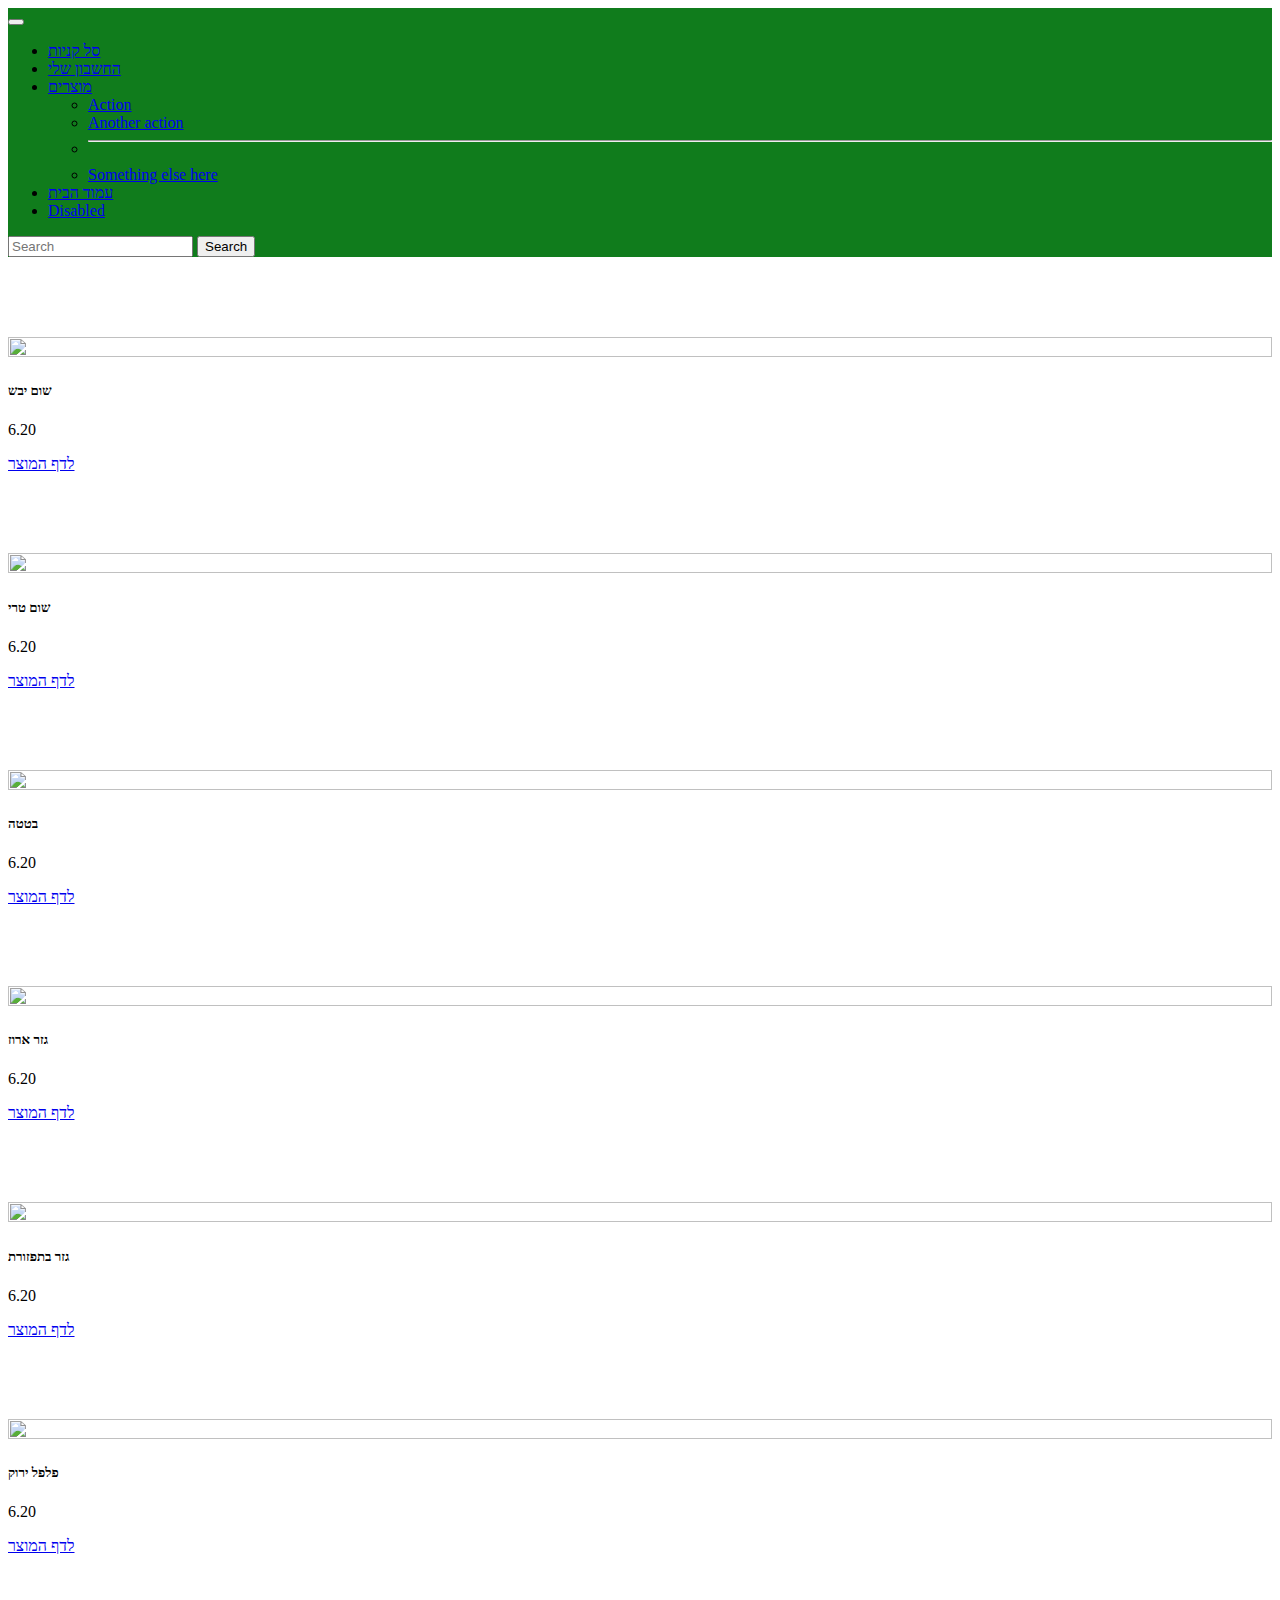
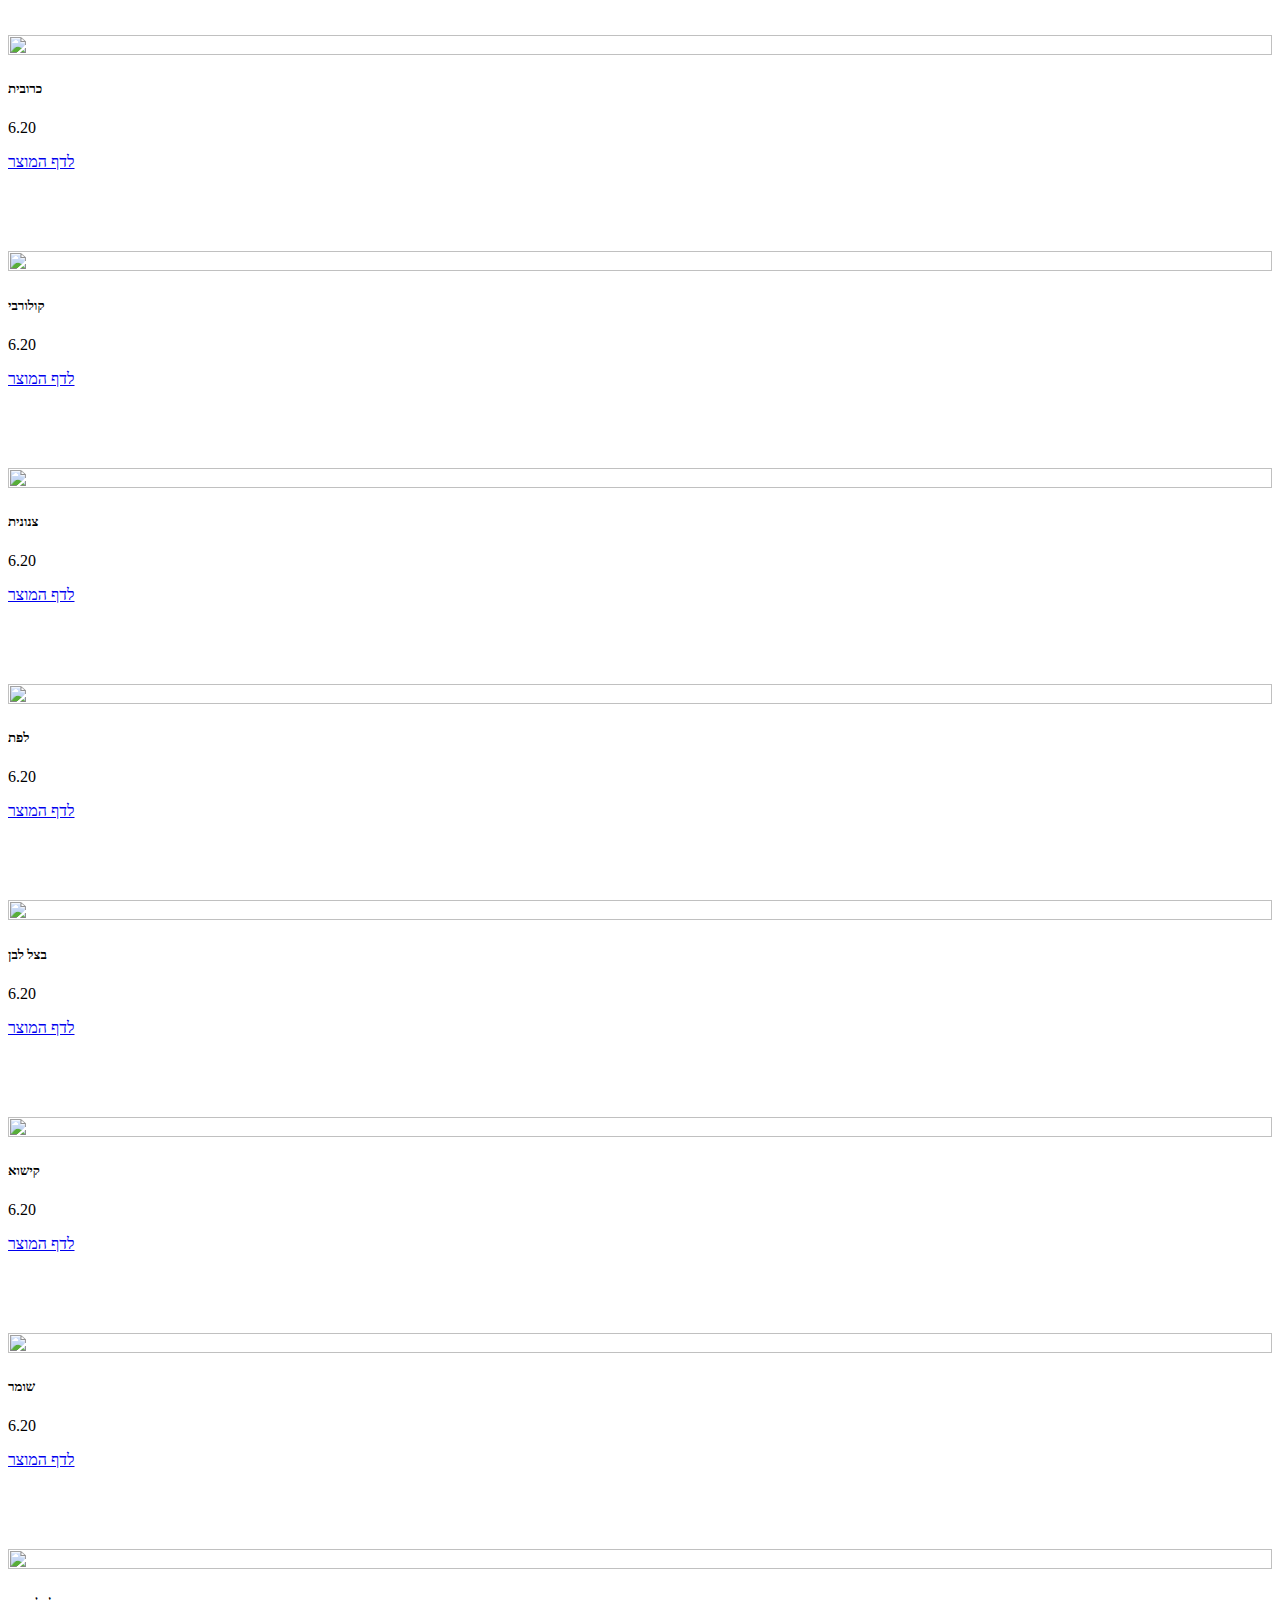
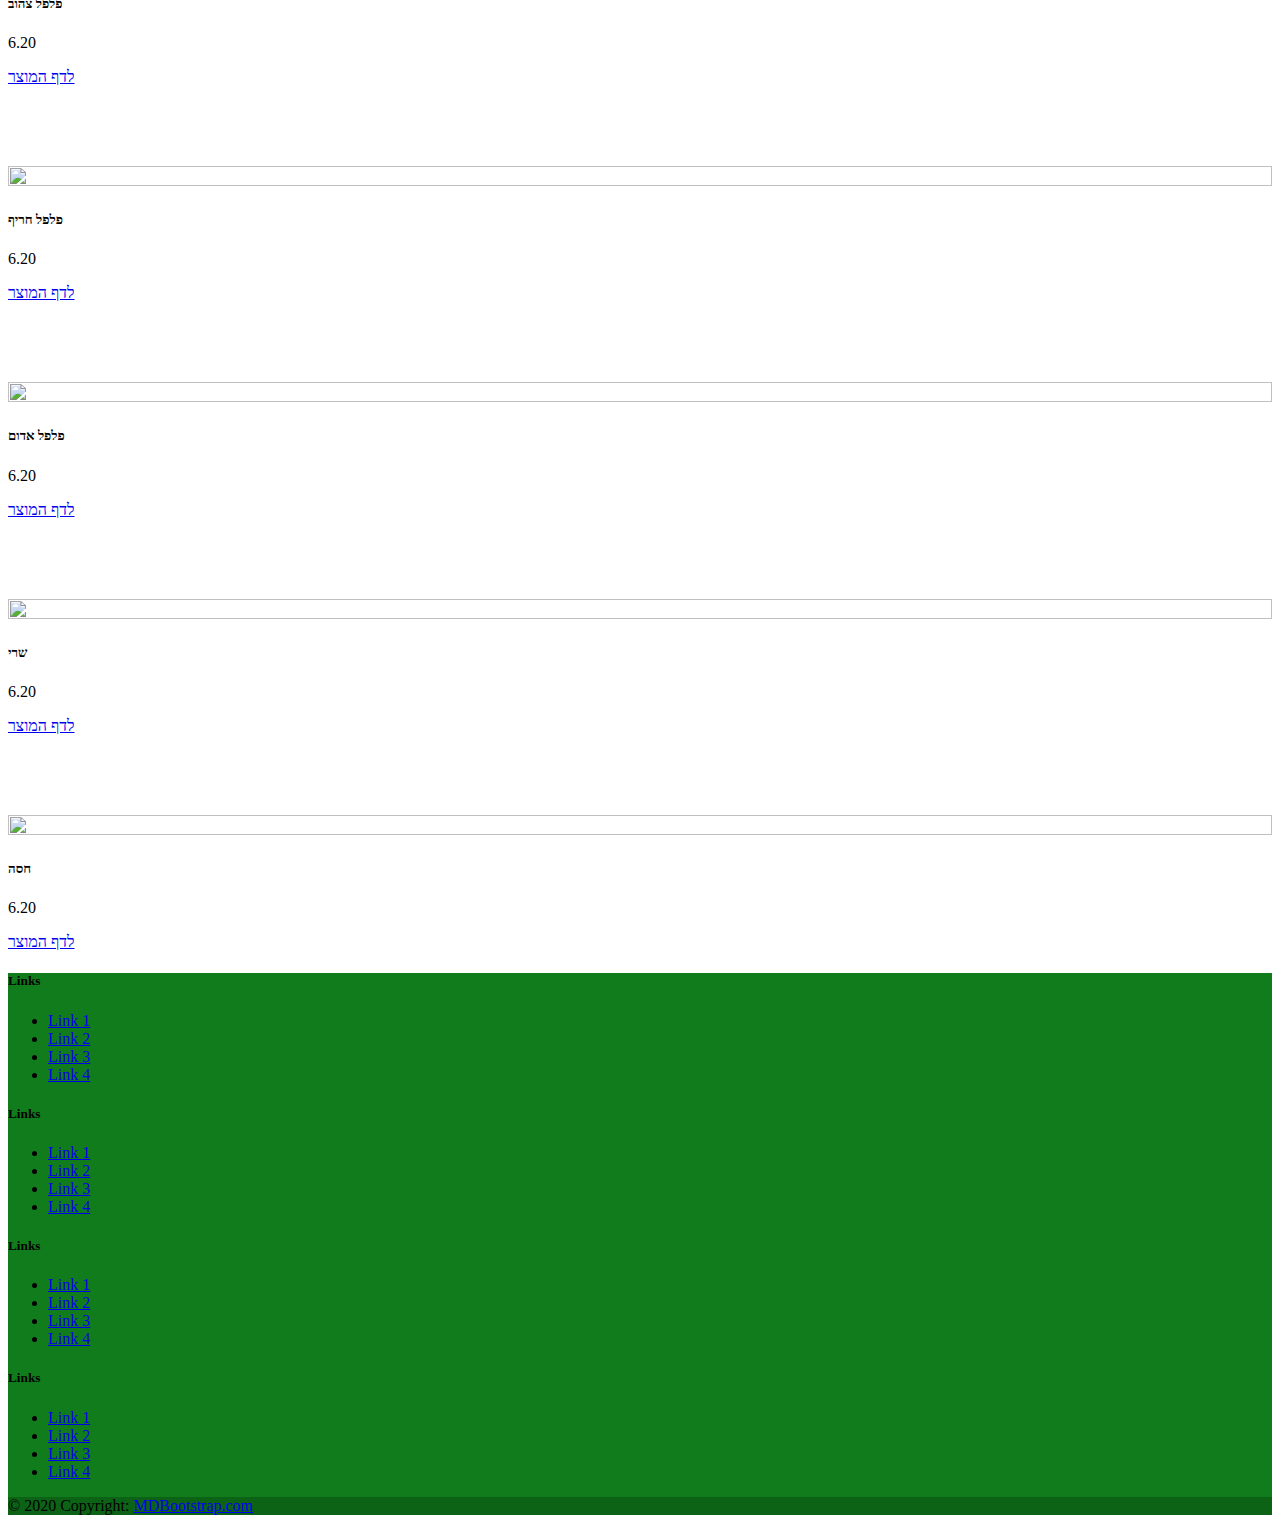
==== index.html @ cefb9ee0 "style 2" ====
<!DOCTYPE html>
<html lang="en">

<head>
    <title>Bram</title>
    <meta charset="UTF-8">
    <meta http-equiv="X-UA-Compatible" content="IE=edge">
    <meta name="viewport" content="width=device-width, initial-scale=1.0">

    <link href="https://cdn.jsdelivr.net/npm/bootstrap@5.0.0-beta2/dist/css/bootstrap.min.css" rel="stylesheet"
        integrity="sha384-BmbxuPwQa2lc/FVzBcNJ7UAyJxM6wuqIj61tLrc4wSX0szH/Ev+nYRRuWlolflfl" crossorigin="anonymous">
    <link rel="stylesheet" href="style.css">

</head>

<body>
    <!-- NavBar -->
    <nav class="navbar navbar-expand-lg navbar-light bg-light nav123">
        <div class="container-fluid">
            <button class="navbar-toggler" type="button" data-bs-toggle="collapse"
                data-bs-target="#navbarSupportedContent" aria-controls="navbarSupportedContent" aria-expanded="false"
                aria-label="Toggle navigation">
                <span class="navbar-toggler-icon"></span>
            </button>
            <div class="collapse navbar-collapse" id="navbarSupportedContent">
                <ul class="navbar-nav me-auto mb-2 mb-lg-0">
                    <li class="nav-item">
                        <a class="nav-link active" aria-current="page" href="#">סל קניות</a>
                    </li>
                    <li class="nav-item">
                        <a class="nav-link active" aria-current="page" href="#">החשבון שלי</a>
                    </li>

                    <li class="nav-item dropdown">
                        <a class="nav-link dropdown-toggle" href="#" id="navbarDropdown" role="button"
                            data-bs-toggle="dropdown" aria-expanded="false">
                            מוצרים
                        </a>
                        <ul class="dropdown-menu" aria-labelledby="navbarDropdown">
                            <li><a class="dropdown-item" href="#">Action</a></li>
                            <li><a class="dropdown-item" href="#">Another action</a></li>
                            <li>
                                <hr class="dropdown-divider">
                            </li>
                            <li><a class="dropdown-item" href="#">Something else here</a></li>
                        </ul>
                    </li>
                    <li class="nav-item">
                        <a class="nav-link active" aria-current="page" href="#">עמוד הבית</a>
                    </li>
                    <li class="nav-item">
                        <a class="nav-link disabled" href="#" tabindex="-1" aria-disabled="true">Disabled</a>
                    </li>
                </ul>
                <form class="d-flex">
                    <input class="form-control me-2" type="search" placeholder="Search" aria-label="Search">
                    <button class="btn btn-gree btn-outline-success" type="submit">Search</button>
                </form>
            </div>
        </div>
    </nav>
    <!-- End NavBar -->


    <!-- Midle -->
    <div class="container">
        <div class="row">
            <div class="col-lg-2 col-md-4 col-sm-6">
                <div class="card text-center" style="width: 18rem;">
                    <img src="https://i.imgur.com/RlWRuK7.jpg" class="card-img-top" style="width:100%" important!>
                    <div class="card-body">
                        <h5 class="card-title">שום יבש</h5>
                        <p class="card-text">6.20</p>
                        <a href="#" class="btn btn-primary">לדף המוצר</a>
                    </div>
                </div>
            </div>
            <div class="col-lg-2 col-md-4 col-sm-6">
                <div class="card text-center" style="width: 18rem;">
                    <img src="https://i.imgur.com/fm4f9la.jpg" class="card-img-top" style="width:100%" important!>
                    <div class="card-body">
                        <h5 class="card-title">שום טרי</h5>
                        <p class="card-text">6.20</p>
                        <a href="#" class="btn btn-primary">לדף המוצר</a>
                    </div>
                </div>
            </div>
            <div class="col-lg-2 col-md-4 col-sm-6">
                <div class="card text-center" style="width: 18rem;">
                    <img src="https://i.imgur.com/bs7ylni.jpg" class="card-img-top" style="width:100%" important!>
                    <div class="card-body">
                        <h5 class="card-title">בטטה</h5>
                        <p class="card-text">6.20</p>
                        <a href="#" class="btn btn-primary">לדף המוצר</a>
                    </div>
                </div>
            </div>
            <div class="col-lg-2 col-md-4 col-sm-6">
                <div class="card text-center" style="width: 18rem;">
                    <img src="https://i.imgur.com/3d2bCwG.png" class="card-img-top" style="width:100%" important!>
                    <div class="card-body">
                        <h5 class="card-title">גזר ארוז</h5>
                        <p class="card-text">6.20</p>
                        <a href="#" class="btn btn-primary">לדף המוצר</a>
                    </div>
                </div>
            </div>
            <div class="col-lg-2 col-md-4 col-sm-6">
                <div class="card text-center" style="width: 18rem;">
                    <img src="https://i.imgur.com/wnjPpYr.jpg" class="card-img-top" style="width:100%" important!>
                    <div class="card-body">
                        <h5 class="card-title">גזר בתפזורת</h5>
                        <p class="card-text">6.20</p>
                        <a href="#" class="btn btn-primary">לדף המוצר</a>
                    </div>
                </div>
            </div>
            <div class="col-lg-2 col-md-4 col-sm-6">
                <div class="card text-center" style="width: 18rem;">
                    <img src="https://i.imgur.com/p6Xe9nm.jpg" class="card-img-top" style="width:100%" important!>
                    <div class="card-body">
                        <h5 class="card-title">פלפל ירוק</h5>
                        <p class="card-text">6.20</p>
                        <a href="#" class="btn btn-primary">לדף המוצר</a>
                    </div>
                </div>
            </div>
            <div class="col-lg-2 col-md-4 col-sm-6">
                <div class="card text-center" style="width: 18rem;">
                    <img src="https://i.imgur.com/N1p2aEG.jpg" class="card-img-top" style="width:100%" important!>
                    <div class="card-body">
                        <h5 class="card-title">כרובית</h5>
                        <p class="card-text">6.20</p>
                        <a href="#" class="btn btn-primary">לדף המוצר</a>
                    </div>
                </div>
            </div>
            <div class="col-lg-2 col-md-4 col-sm-6">
                <div class="card text-center" style="width: 18rem;">
                    <img src="https://i.imgur.com/ut5Ti1n.jpg" class="card-img-top" style="width:100%" important!>
                    <div class="card-body">
                        <h5 class="card-title">קולורבי</h5>
                        <p class="card-text">6.20</p>
                        <a href="#" class="btn btn-primary">לדף המוצר</a>
                    </div>
                </div>
            </div>
            <div class="col-lg-2 col-md-4 col-sm-6">
                <div class="card text-center" style="width: 18rem;">
                    <img src="https://i.imgur.com/qaILpAR.jpg" class="card-img-top" style="width:100%" important!>
                    <div class="card-body">
                        <h5 class="card-title">צנונית</h5>
                        <p class="card-text">6.20</p>
                        <a href="#" class="btn btn-primary">לדף המוצר</a>
                    </div>
                </div>
            </div>
            <div class="col-lg-2 col-md-4 col-sm-6">
                <div class="card text-center" style="width: 18rem;">
                    <img src="https://i.imgur.com/A8HFVk7.jpg" class="card-img-top" style="width:100%" important!>
                    <div class="card-body">
                        <h5 class="card-title">לפת</h5>
                        <p class="card-text">6.20</p>
                        <a href="#" class="btn btn-primary">לדף המוצר</a>
                    </div>
                </div>
            </div>
            <div class="col-lg-2 col-md-4 col-sm-6">
                <div class="card text-center" style="width: 18rem;">
                    <img src="https://i.imgur.com/42WycYg.jpg" class="card-img-top" style="width:100%" important!>
                    <div class="card-body">
                        <h5 class="card-title">בצל לבן</h5>
                        <p class="card-text">6.20</p>
                        <a href="#" class="btn btn-primary">לדף המוצר</a>
                    </div>
                </div>
            </div>
            <div class="col-lg-2 col-md-4 col-sm-6">
                <div class="card text-center" style="width: 18rem;">
                    <img src="https://i.imgur.com/HAWOBCW.jpg" class="card-img-top" style="width:100%" important!>
                    <div class="card-body">
                        <h5 class="card-title">קישוא</h5>
                        <p class="card-text">6.20</p>
                        <a href="#" class="btn btn-primary">לדף המוצר</a>
                    </div>
                </div>
            </div>
            <div class="col-lg-2 col-md-4 col-sm-6">
                <div class="card text-center" style="width: 18rem;">
                    <img src="https://i.imgur.com/wGFgHNB.png" class="card-img-top" style="width:100%" important!>
                    <div class="card-body">
                        <h5 class="card-title">שומר</h5>
                        <p class="card-text">6.20</p>
                        <a href="#" class="btn btn-primary">לדף המוצר</a>
                    </div>
                </div>
            </div>
            <div class="col-lg-2 col-md-4 col-sm-6">
                <div class="card text-center" style="width: 18rem;">
                    <img src="https://i.imgur.com/quW7Mxg.png" class="card-img-top" style="width:100%" important!>
                    <div class="card-body">
                        <h5 class="card-title">פלפל צהוב</h5>
                        <p class="card-text">6.20</p>
                        <a href="#" class="btn btn-primary">לדף המוצר</a>
                    </div>
                </div>
            </div>
            <div class="col-lg-2 col-md-4 col-sm-6">
                <div class="card text-center" style="width: 18rem;">
                    <img src="https://i.imgur.com/ahIGLGN.jpg" class="card-img-top" style="width:100%" important!>
                    <div class="card-body">
                        <h5 class="card-title">פלפל חריף</h5>
                        <p class="card-text">6.20</p>
                        <a href="#" class="btn btn-primary">לדף המוצר</a>
                    </div>
                </div>
            </div>
            <div class="col-lg-2 col-md-4 col-sm-6">
                <div class="card text-center" style="width: 18rem;">
                    <img src="https://i.imgur.com/xiLeTt6.jpg" class="card-img-top" style="width:100%" important!>
                    <div class="card-body">
                        <h5 class="card-title">פלפל אדום</h5>
                        <p class="card-text">6.20</p>
                        <a href="#" class="btn btn-primary">לדף המוצר</a>
                    </div>
                </div>
            </div>
            <div class="col-lg-2 col-md-4 col-sm-6">
                <div class="card text-center" style="width: 18rem;">
                    <img src="https://i.imgur.com/mCAJ1Qv.jpg" class="card-img-top" style="width:100%" important!>
                    <div class="card-body">
                        <h5 class="card-title">שרי</h5>
                        <p class="card-text">6.20</p>
                        <a href="#" class="btn btn-primary">לדף המוצר</a>
                    </div>
                </div>
            </div>
            <div class="col-lg-2 col-md-4 col-sm-6">
                <div class="card text-center" style="width: 18rem;">
                    <img src="https://i.imgur.com/bJrP5sS.png" class="card-img-top" style="width:100%" important!>
                    <div class="card-body">
                        <h5 class="card-title">חסה</h5>
                        <p class="card-text">6.20</p>
                        <a href="#" class="btn btn-primary">לדף המוצר</a>
                    </div>
                </div>
            </div>
        </div>

    </div>

    <!-- End Midle -->








    <!-- Footer -->
    <footer class="bg-light text-center text-lg-start foot">
        <!-- Grid container -->
        <div class="container p-4">
            <!--Grid row-->
            <div class="row">
                <!--Grid column-->
                <div class="col-lg-3 col-md-6 mb-4 mb-md-0">
                    <h5 class="text-uppercase">Links</h5>

                    <ul class="list-unstyled mb-0">
                        <li>
                            <a href="#!" class="text-dark">Link 1</a>
                        </li>
                        <li>
                            <a href="#!" class="text-dark">Link 2</a>
                        </li>
                        <li>
                            <a href="#!" class="text-dark">Link 3</a>
                        </li>
                        <li>
                            <a href="#!" class="text-dark">Link 4</a>
                        </li>
                    </ul>
                </div>
                <div class="col-lg-3 col-md-6 mb-4 mb-md-0">
                    <h5 class="text-uppercase mb-0">Links</h5>

                    <ul class="list-unstyled">
                        <li>
                            <a href="#!" class="text-dark">Link 1</a>
                        </li>
                        <li>
                            <a href="#!" class="text-dark">Link 2</a>
                        </li>
                        <li>
                            <a href="#!" class="text-dark">Link 3</a>
                        </li>
                        <li>
                            <a href="#!" class="text-dark">Link 4</a>
                        </li>
                    </ul>
                </div>
                <div class="col-lg-3 col-md-6 mb-4 mb-md-0">
                    <h5 class="text-uppercase">Links</h5>

                    <ul class="list-unstyled mb-0">
                        <li>
                            <a href="#!" class="text-dark">Link 1</a>
                        </li>
                        <li>
                            <a href="#!" class="text-dark">Link 2</a>
                        </li>
                        <li>
                            <a href="#!" class="text-dark">Link 3</a>
                        </li>
                        <li>
                            <a href="#!" class="text-dark">Link 4</a>
                        </li>
                    </ul>
                </div>
                <div class="col-lg-3 col-md-6 mb-4 mb-md-0">
                    <h5 class="text-uppercase mb-0">Links</h5>

                    <ul class="list-unstyled">
                        <li>
                            <a href="#!" class="text-dark">Link 1</a>
                        </li>
                        <li>
                            <a href="#!" class="text-dark">Link 2</a>
                        </li>
                        <li>
                            <a href="#!" class="text-dark">Link 3</a>
                        </li>
                        <li>
                            <a href="#!" class="text-dark">Link 4</a>
                        </li>
                    </ul>
                </div>

            </div>

        </div>

        <div class="text-center p-3" style="background-color: rgba(0, 0, 0, 0.2);">
            © 2020 Copyright:
            <a class="text-dark" href="https://mdbootstrap.com/">MDBootstrap.com</a>
        </div>
    </footer>
    <!--End Footer -->


    <!-- JavaScript Bundle with Popper -->
    <script src="https://cdn.jsdelivr.net/npm/bootstrap@5.0.0-beta2/dist/js/bootstrap.bundle.min.js"
        integrity="sha384-b5kHyXgcpbZJO/tY9Ul7kGkf1S0CWuKcCD38l8YkeH8z8QjE0GmW1gYU5S9FOnJ0"
        crossorigin="anonymous"></script>
</body>

</html>
---- style.css ----
.nav123 {
    margin-bottom: 20px !important;
    background-color: rgb(16, 124, 28) !important;

}

.foot {
    background-color: rgb(16, 124, 28) !important;
    margin-top: 20px !important;
}

.card {
    width: 100% !important;
    height: 100% !important;
    padding-top: 60px !important;
    

}

.card-img-top {
    width: 100% !important;
    height: 100% !important;
}

.col-lg-2 {
    margin-top: 20px !important;
    margin-bottom: 20px !important;
}

.btn {
  text-align: center !important;

}
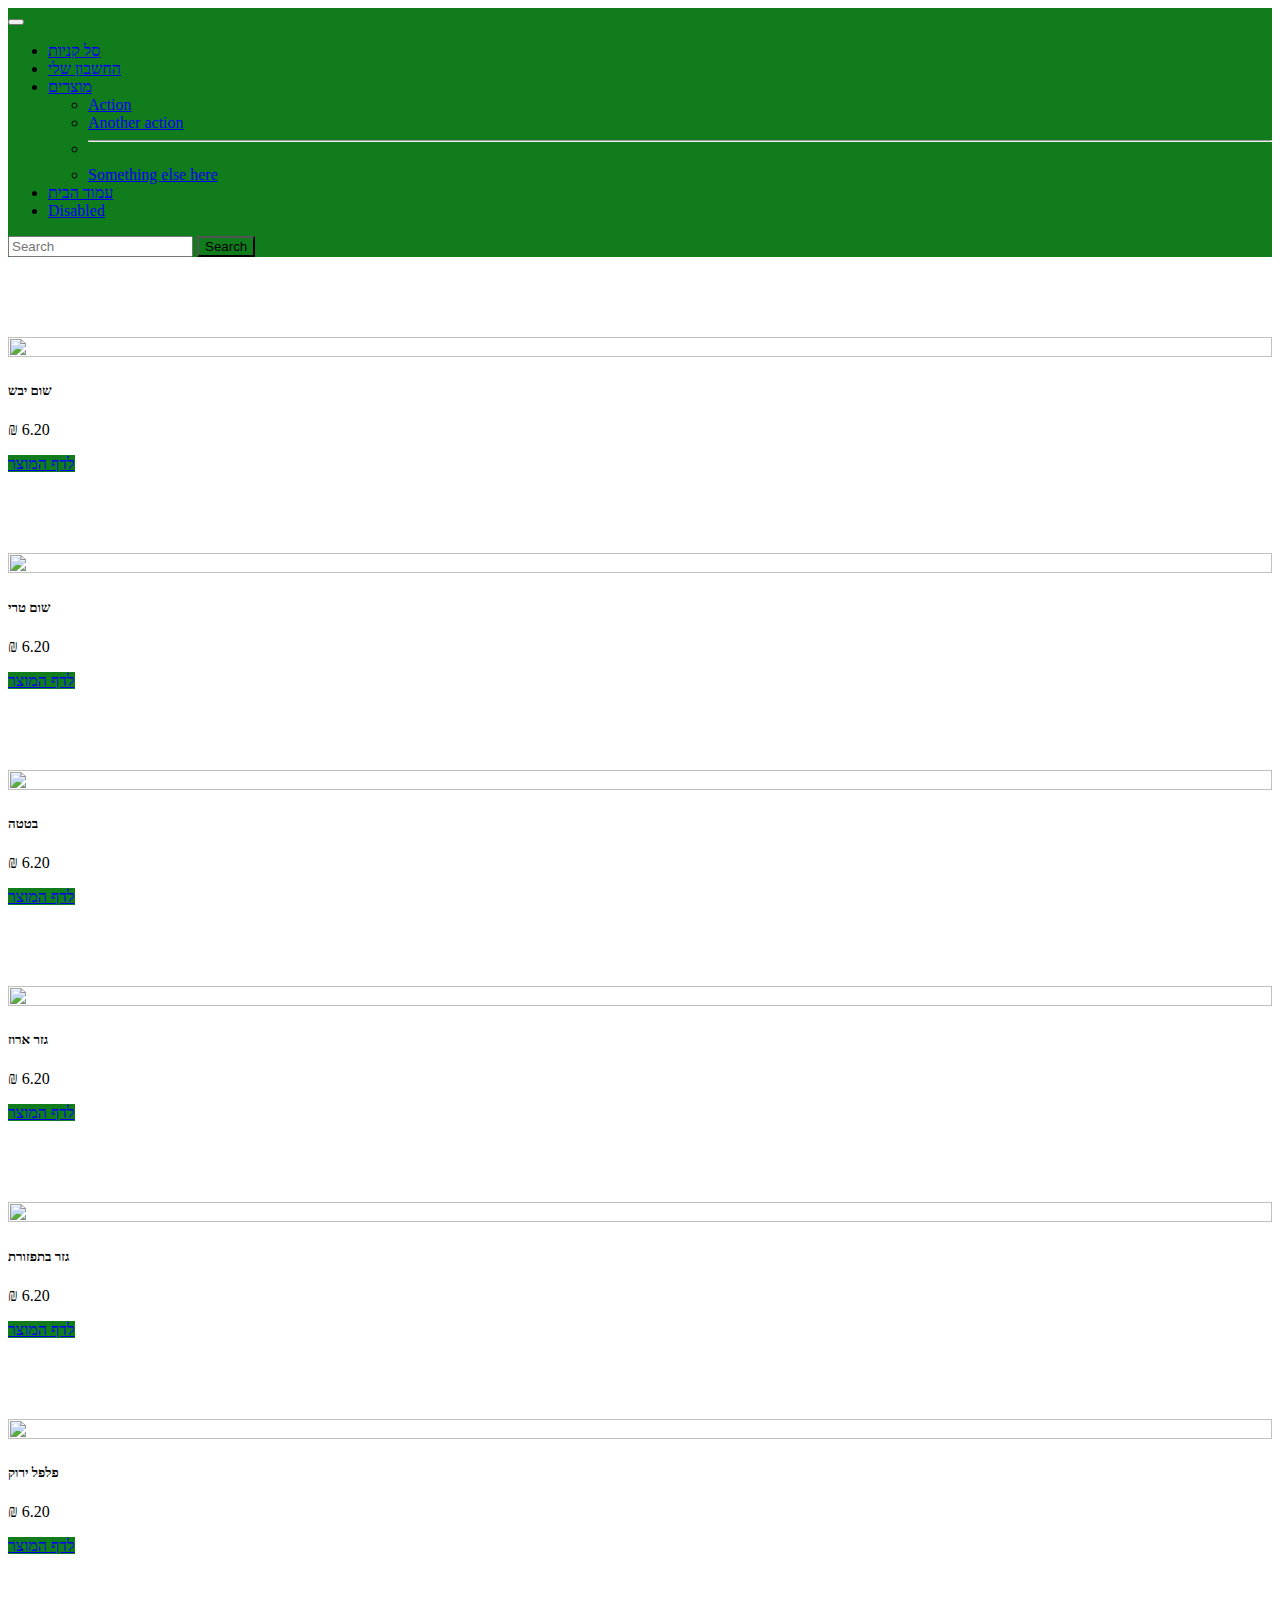
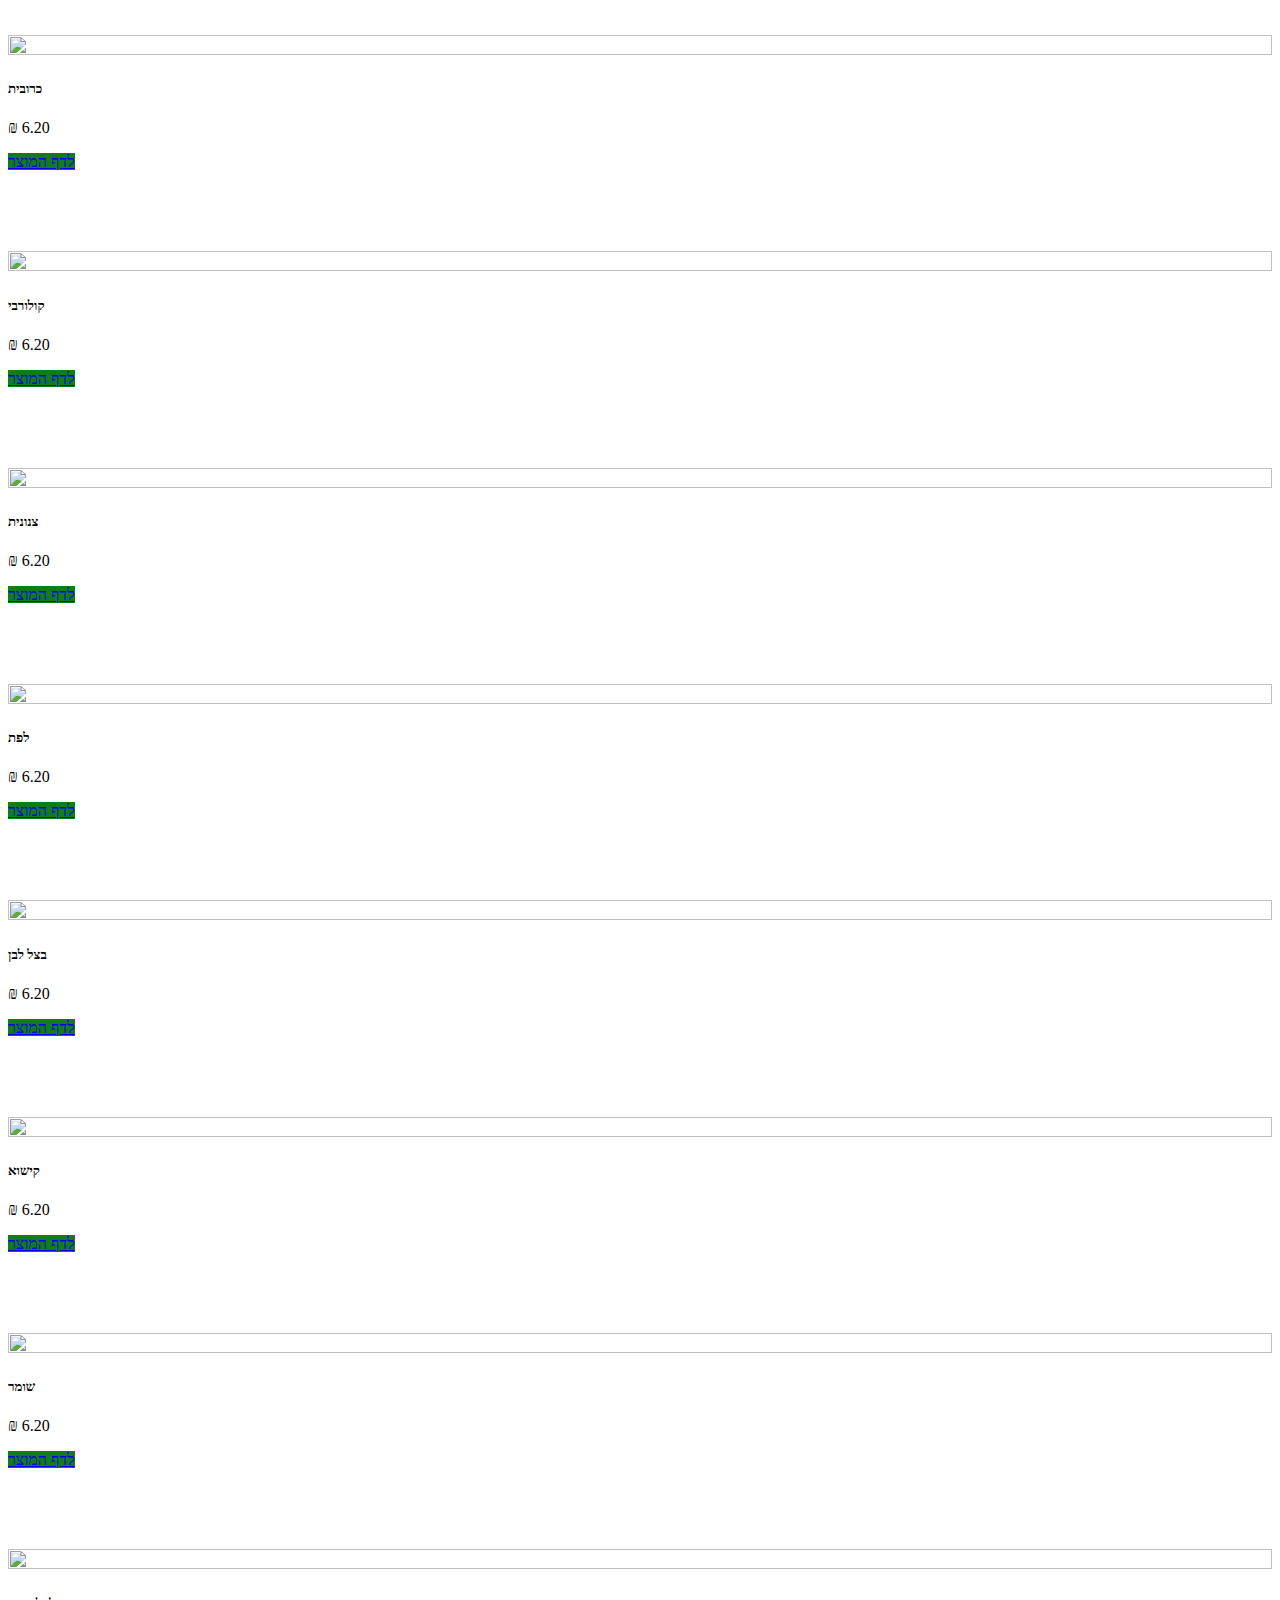
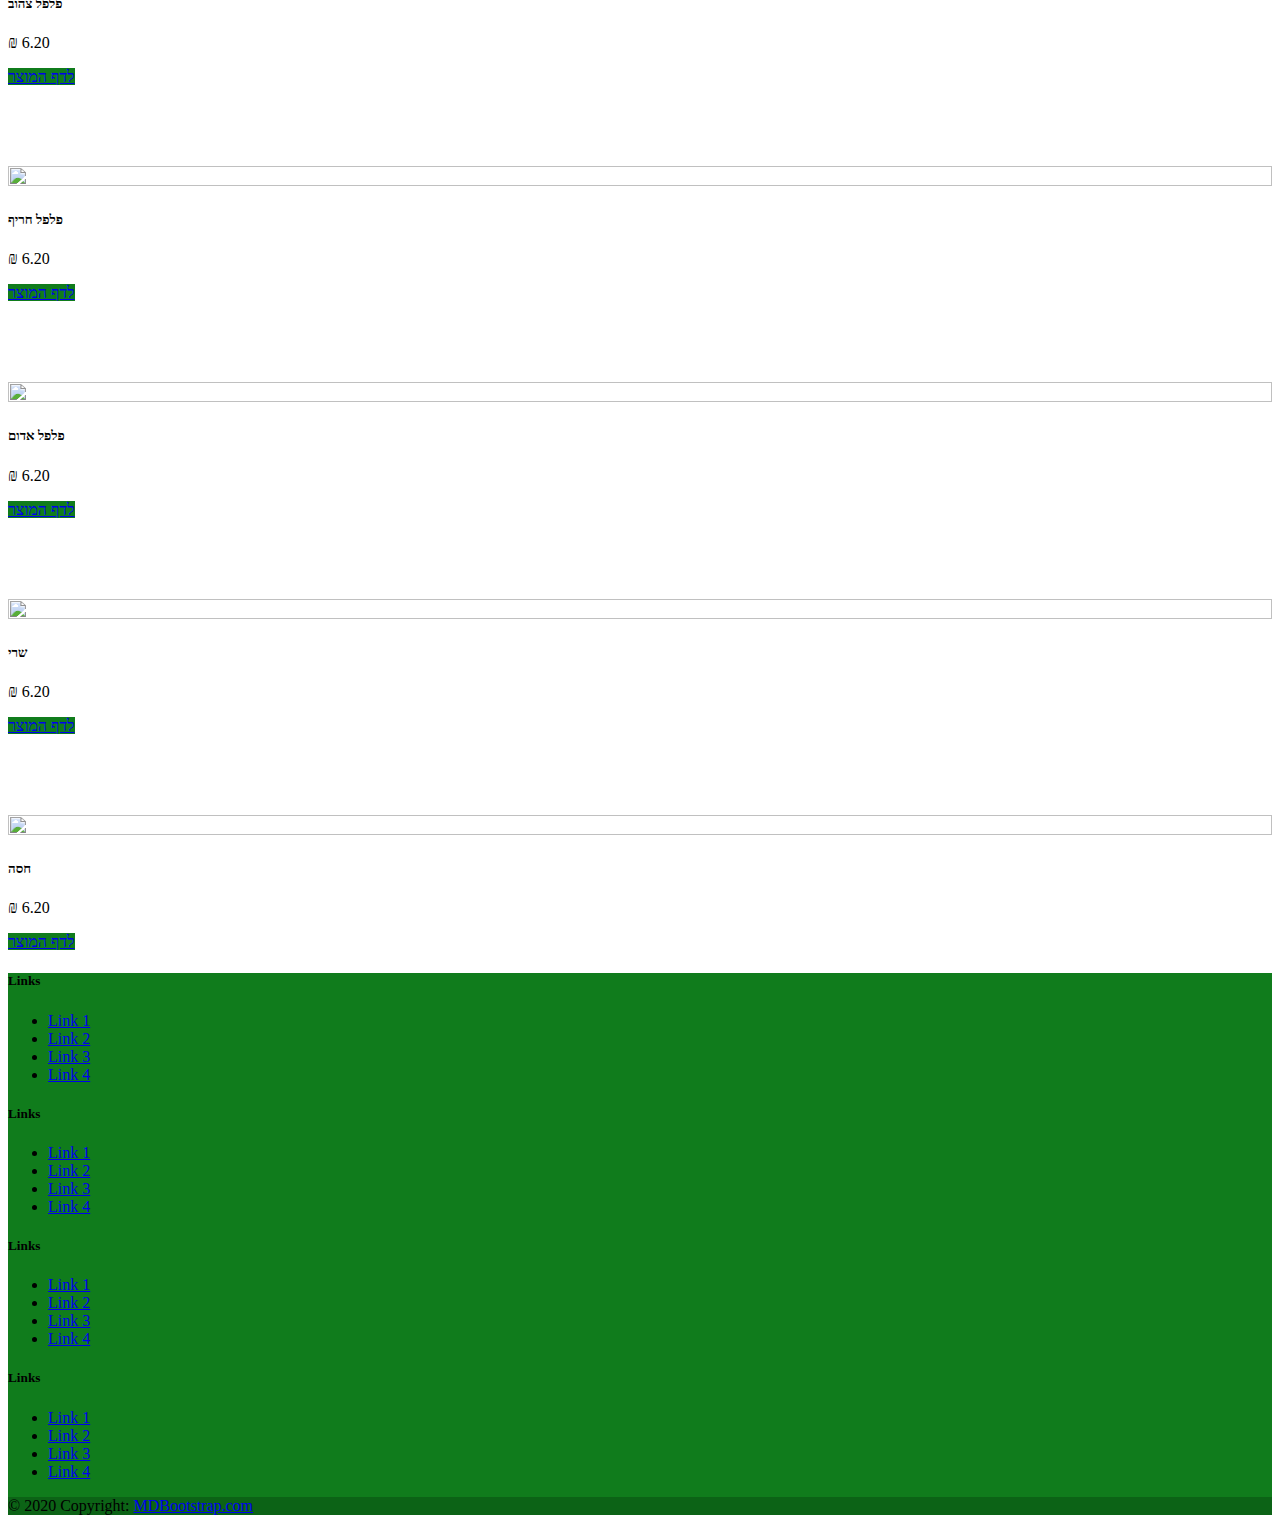
==== commit 621bf9cf: "style 3" ====
--- a/index.html
+++ b/index.html
@@ -70,7 +70,7 @@
                     <img src="https://i.imgur.com/RlWRuK7.jpg" class="card-img-top" style="width:100%" important!>
                     <div class="card-body">
                         <h5 class="card-title">שום יבש</h5>
-                        <p class="card-text">6.20</p>
+                        <p class="card-text">₪ 6.20</p>
                         <a href="#" class="btn btn-primary">לדף המוצר</a>
                     </div>
                 </div>
@@ -80,7 +80,7 @@
                     <img src="https://i.imgur.com/fm4f9la.jpg" class="card-img-top" style="width:100%" important!>
                     <div class="card-body">
                         <h5 class="card-title">שום טרי</h5>
-                        <p class="card-text">6.20</p>
+                        <p class="card-text">₪ 6.20</p>
                         <a href="#" class="btn btn-primary">לדף המוצר</a>
                     </div>
                 </div>
@@ -90,7 +90,7 @@
                     <img src="https://i.imgur.com/bs7ylni.jpg" class="card-img-top" style="width:100%" important!>
                     <div class="card-body">
                         <h5 class="card-title">בטטה</h5>
-                        <p class="card-text">6.20</p>
+                        <p class="card-text">₪ 6.20</p>
                         <a href="#" class="btn btn-primary">לדף המוצר</a>
                     </div>
                 </div>
@@ -100,7 +100,7 @@
                     <img src="https://i.imgur.com/3d2bCwG.png" class="card-img-top" style="width:100%" important!>
                     <div class="card-body">
                         <h5 class="card-title">גזר ארוז</h5>
-                        <p class="card-text">6.20</p>
+                        <p class="card-text">₪ 6.20</p>
                         <a href="#" class="btn btn-primary">לדף המוצר</a>
                     </div>
                 </div>
@@ -110,7 +110,7 @@
                     <img src="https://i.imgur.com/wnjPpYr.jpg" class="card-img-top" style="width:100%" important!>
                     <div class="card-body">
                         <h5 class="card-title">גזר בתפזורת</h5>
-                        <p class="card-text">6.20</p>
+                        <p class="card-text">₪ 6.20</p>
                         <a href="#" class="btn btn-primary">לדף המוצר</a>
                     </div>
                 </div>
@@ -120,7 +120,7 @@
                     <img src="https://i.imgur.com/p6Xe9nm.jpg" class="card-img-top" style="width:100%" important!>
                     <div class="card-body">
                         <h5 class="card-title">פלפל ירוק</h5>
-                        <p class="card-text">6.20</p>
+                        <p class="card-text">₪ 6.20</p>
                         <a href="#" class="btn btn-primary">לדף המוצר</a>
                     </div>
                 </div>
@@ -130,7 +130,7 @@
                     <img src="https://i.imgur.com/N1p2aEG.jpg" class="card-img-top" style="width:100%" important!>
                     <div class="card-body">
                         <h5 class="card-title">כרובית</h5>
-                        <p class="card-text">6.20</p>
+                        <p class="card-text">₪ 6.20</p>
                         <a href="#" class="btn btn-primary">לדף המוצר</a>
                     </div>
                 </div>
@@ -140,7 +140,7 @@
                     <img src="https://i.imgur.com/ut5Ti1n.jpg" class="card-img-top" style="width:100%" important!>
                     <div class="card-body">
                         <h5 class="card-title">קולורבי</h5>
-                        <p class="card-text">6.20</p>
+                        <p class="card-text">₪ 6.20</p>
                         <a href="#" class="btn btn-primary">לדף המוצר</a>
                     </div>
                 </div>
@@ -150,7 +150,7 @@
                     <img src="https://i.imgur.com/qaILpAR.jpg" class="card-img-top" style="width:100%" important!>
                     <div class="card-body">
                         <h5 class="card-title">צנונית</h5>
-                        <p class="card-text">6.20</p>
+                        <p class="card-text">₪ 6.20</p>
                         <a href="#" class="btn btn-primary">לדף המוצר</a>
                     </div>
                 </div>
@@ -160,7 +160,7 @@
                     <img src="https://i.imgur.com/A8HFVk7.jpg" class="card-img-top" style="width:100%" important!>
                     <div class="card-body">
                         <h5 class="card-title">לפת</h5>
-                        <p class="card-text">6.20</p>
+                        <p class="card-text">₪ 6.20</p>
                         <a href="#" class="btn btn-primary">לדף המוצר</a>
                     </div>
                 </div>
@@ -170,7 +170,7 @@
                     <img src="https://i.imgur.com/42WycYg.jpg" class="card-img-top" style="width:100%" important!>
                     <div class="card-body">
                         <h5 class="card-title">בצל לבן</h5>
-                        <p class="card-text">6.20</p>
+                        <p class="card-text">₪ 6.20</p>
                         <a href="#" class="btn btn-primary">לדף המוצר</a>
                     </div>
                 </div>
@@ -180,7 +180,7 @@
                     <img src="https://i.imgur.com/HAWOBCW.jpg" class="card-img-top" style="width:100%" important!>
                     <div class="card-body">
                         <h5 class="card-title">קישוא</h5>
-                        <p class="card-text">6.20</p>
+                        <p class="card-text">₪ 6.20</p>
                         <a href="#" class="btn btn-primary">לדף המוצר</a>
                     </div>
                 </div>
@@ -190,7 +190,7 @@
                     <img src="https://i.imgur.com/wGFgHNB.png" class="card-img-top" style="width:100%" important!>
                     <div class="card-body">
                         <h5 class="card-title">שומר</h5>
-                        <p class="card-text">6.20</p>
+                        <p class="card-text">₪ 6.20</p>
                         <a href="#" class="btn btn-primary">לדף המוצר</a>
                     </div>
                 </div>
@@ -200,7 +200,7 @@
                     <img src="https://i.imgur.com/quW7Mxg.png" class="card-img-top" style="width:100%" important!>
                     <div class="card-body">
                         <h5 class="card-title">פלפל צהוב</h5>
-                        <p class="card-text">6.20</p>
+                        <p class="card-text">₪ 6.20</p>
                         <a href="#" class="btn btn-primary">לדף המוצר</a>
                     </div>
                 </div>
@@ -210,7 +210,7 @@
                     <img src="https://i.imgur.com/ahIGLGN.jpg" class="card-img-top" style="width:100%" important!>
                     <div class="card-body">
                         <h5 class="card-title">פלפל חריף</h5>
-                        <p class="card-text">6.20</p>
+                        <p class="card-text">₪ 6.20</p>
                         <a href="#" class="btn btn-primary">לדף המוצר</a>
                     </div>
                 </div>
@@ -220,7 +220,7 @@
                     <img src="https://i.imgur.com/xiLeTt6.jpg" class="card-img-top" style="width:100%" important!>
                     <div class="card-body">
                         <h5 class="card-title">פלפל אדום</h5>
-                        <p class="card-text">6.20</p>
+                        <p class="card-text">₪ 6.20</p>
                         <a href="#" class="btn btn-primary">לדף המוצר</a>
                     </div>
                 </div>
@@ -230,7 +230,7 @@
                     <img src="https://i.imgur.com/mCAJ1Qv.jpg" class="card-img-top" style="width:100%" important!>
                     <div class="card-body">
                         <h5 class="card-title">שרי</h5>
-                        <p class="card-text">6.20</p>
+                        <p class="card-text">₪ 6.20</p>
                         <a href="#" class="btn btn-primary">לדף המוצר</a>
                     </div>
                 </div>
@@ -240,7 +240,7 @@
                     <img src="https://i.imgur.com/bJrP5sS.png" class="card-img-top" style="width:100%" important!>
                     <div class="card-body">
                         <h5 class="card-title">חסה</h5>
-                        <p class="card-text">6.20</p>
+                        <p class="card-text">₪ 6.20</p>
                         <a href="#" class="btn btn-primary">לדף המוצר</a>
                     </div>
                 </div>
--- a/style.css
+++ b/style.css
@@ -29,5 +29,5 @@
 
 .btn {
   text-align: center !important;
-
+  background-color: rgb(16, 124, 28) !important;
 }